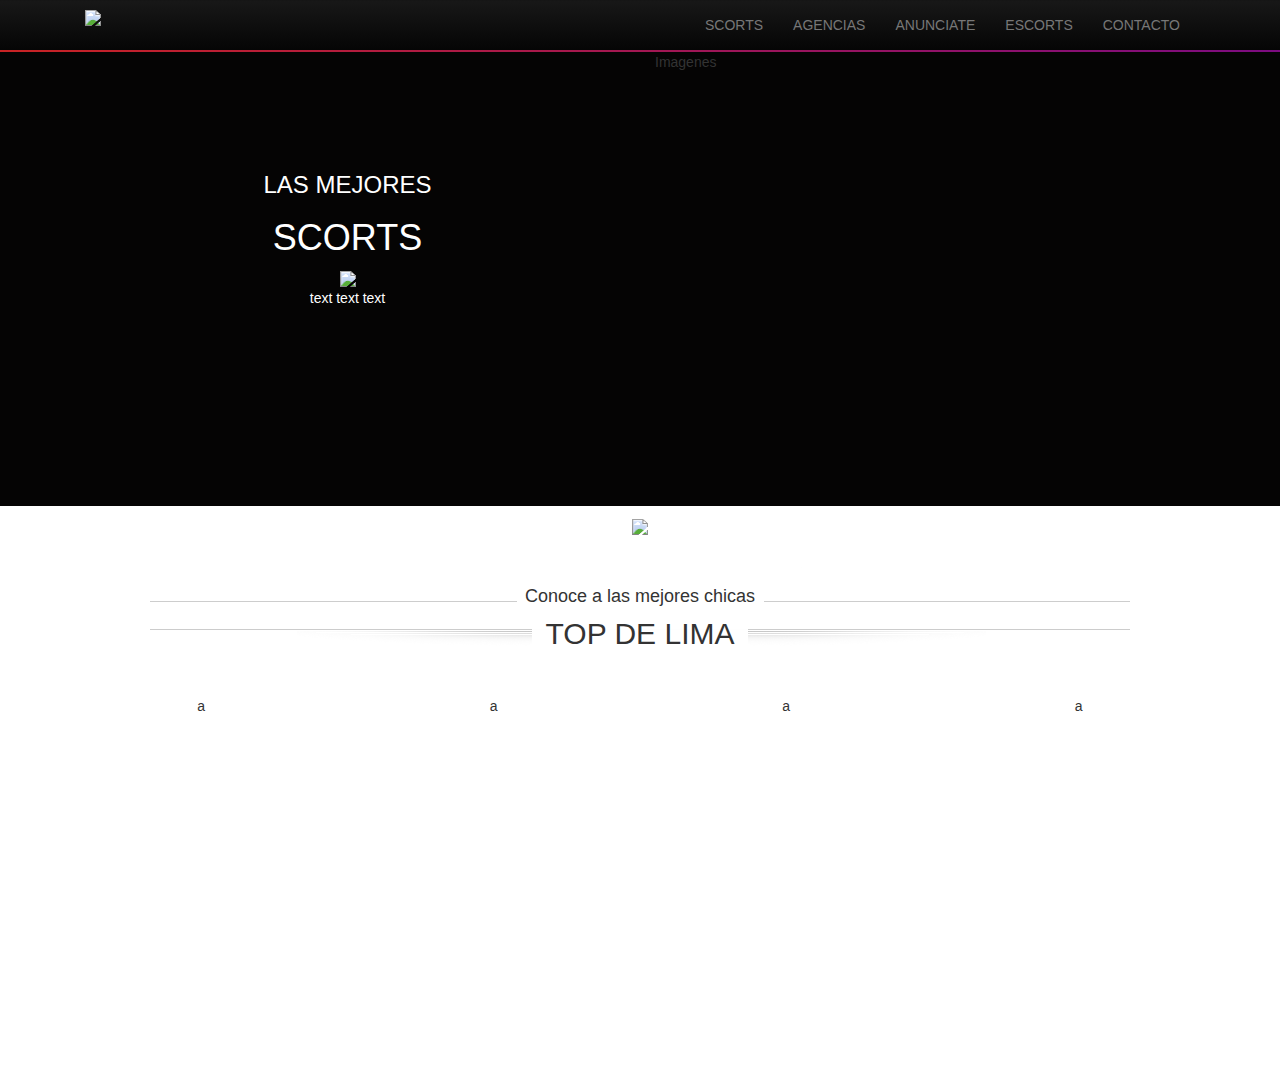
==== index.html @ 180283da "+ avances" ====
<!DOCTYPE html>
<html>
<head>
	<title>LatinTops</title>
	<meta charset="utf-8" />
	<meta name="viewport" content="width=device-width, initial-scale=1">
	<link rel="stylesheet" href="https://maxcdn.bootstrapcdn.com/bootstrap/3.3.6/css/bootstrap.min.css">
	<link rel="stylesheet" href="https://maxcdn.bootstrapcdn.com/bootstrap/3.3.6/css/bootstrap-theme.min.css">
	<link rel="stylesheet" type="text/css" href="css/style.css">
	<script src="https://ajax.googleapis.com/ajax/libs/jquery/1.11.1/jquery.min.js"></script>
	<!-- Latest compiled and minified JavaScript -->
	<script src="https://maxcdn.bootstrapcdn.com/bootstrap/3.3.6/js/bootstrap.min.js"></script>
</head>
<body>
	<div class="container-fluid">
		<div class="row">
			<div class="col-md-12 sm">
				<nav class="navbar-default">
					<div class="container">
						<div class="navbar-header">
							<button type="button" class="navbar-toggle" data-toggle="collapse" data-target="#menu">
								<span class="icon-bar"></span>
								<span class="icon-bar"></span>
								<span class="icon-bar"></span>
							</button>
							<a class="navbar-brand" href="#"><img src="img/logo.png" / style="width:180px"></a>
						</div>						   	
						<div class="collapse navbar-collapse" id="menu">
							<ul class="nav navbar-nav menu_top">
								<li><a href="#">SCORTS</a></li>
								<li><a href="#">AGENCIAS</a></li>
								<li><a href="#">ANUNCIATE</a></li>
								<li><a href="#">ESCORTS</a></li>
								<li><a href="#">CONTACTO</a></li>
							</ul>
						</div>
					</div>
				</nav>
			</div>
			<div class="col-md-12 div-gradient"></div>
			<div class="col-md-12 slider">
				<div class="container">
					<div class="row">
						<div class="col-xs-12 col-md-6">
							<div class="txt_slider centrar">
								<h3>LAS MEJORES</h3>
								<h1>SCORTS</h1>
								<img src="img/separador_texto.png">
								<p>text text text</p>
							</div>							
						</div>
						<div class="col-xs-12 col-md-6">Imagenes</div>
					</div>
				</div>
			</div>	
			<div class="col-md-12 btn_slider">
				<span class="centrar btn_flecha"><a href="#"><img src="img/flecha_abajo_slider.png"></a></span>
			</div>	
		</div>
	</div>
	<div class="container">
		<div class="txt_top centrar">
			<h4>Conoce a las mejores chicas</h4>
			<h2>TOP DE LIMA</h2>
		</div>
		<div class="row blq_modelos centrar">
			<div class="col-sm-12 col-md-3 model">a</div>
			<div class="col-sm-12 col-md-3 model">a</div>
			<div class="col-sm-12 col-md-3 model">a</div>
			<div class="col-sm-12 col-md-3 model">a</div>		
		</div>		
	</div>
</body>
</html>
---- css/style.css ----
body {
	background-color: #fff;
}

.sm {
	padding-right: 0px;
	padding-left: 0px;
}

.navbar-default {
    background-image: -webkit-linear-gradient(top,#181818 0,#050505 100%);
    background-image: -o-linear-gradient(top,#181818 0,#050505 100%);
    background-image: -webkit-gradient(linear,left top,left bottom,from(#181818),to(#050505));
    background-image: linear-gradient(to bottom,#181818 0,#050505 100%);
    filter: progid:DXImageTransform.Microsoft.gradient(startColorstr='#181818', endColorstr='#050505', GradientType=0);
    filter: progid:DXImageTransform.Microsoft.gradient(enabled=false);
    background-repeat: repeat-x;
    border-radius: 0px;
    -webkit-box-shadow: inset 0 1px 0 rgba(255,255,255,.15), 0 1px 5px rgba(0,0,0,.075);
    box-shadow: inset 0 1px 0 rgba(12, 12, 12, 0.15), 0 1px 5px rgba(0,0,0,.075);
}

.navbar-brand {
    padding: 10px 15px;
}

.slider {
	background-image: url("../img/fondo_slider.png");
	background-repeat: no-repeat;
	background-position: center;
	height: 454px;
	background-color: #050404;
}
.div-gradient {
	display: block;
	height: 2px;
	width: 100%;
	background: #c92324; /* Old browsers */
	background: -moz-linear-gradient(left,  #c92324 0%, #7d0c81 100%); /* FF3.6-15 */
	background: -webkit-linear-gradient(left,  #c92324 0%,#7d0c81 100%); /* Chrome10-25,Safari5.1-6 */
	background: linear-gradient(to right,  #c92324 0%,#7d0c81 100%); /* W3C, IE10+, FF16+, Chrome26+, Opera12+, Safari7+ */
	filter: progid:DXImageTransform.Microsoft.gradient( startColorstr='#c92324', endColorstr='#7d0c81',GradientType=1 ); /* IE6-9 */
}

.btn_slider {
	background-image: url("../img/boton_slider.png");
	background-repeat:no-repeat;
	background-position: center;
	height: 51px;
	background-color: #fff;
}

.txt_slider {
	padding-top: 100px;
	color: #fff;
}

.txt_top {
	height: 79px;
	background-image: url("../img/lineas_top.png");
	background-repeat: no-repeat;
	background-position: center;
	background-color: #fff;
}

.txt_top > h4 {
	padding-top: 20px;
}
.txt_top > h2 {
	margin-top: 10px;
}

.centrar{
	display: block;
	text-align: center;
}

.btn_flecha {
	padding-top: 10px;
}

.blq_modelos {
	margin-top: 50px; 
}

.model {
	display: block;
	height: 380px;
}

/* Laptop o Pc de baja resolución*/
@media all and (min-width: 1024px){
	.navbar-nav{
	float: right;
	}
}
/* Tablets */
@media (min-width: 768px) and (max-width: 1023px){
	.nav>li>a {
	    padding: 15px 5px;
	}
}
/* Celulares */
@media (max-width: 767px){
	.navbar-nav{
	float: none;
	text-align: center;
	}
	.txt_slider {
		display: none;
	}
}
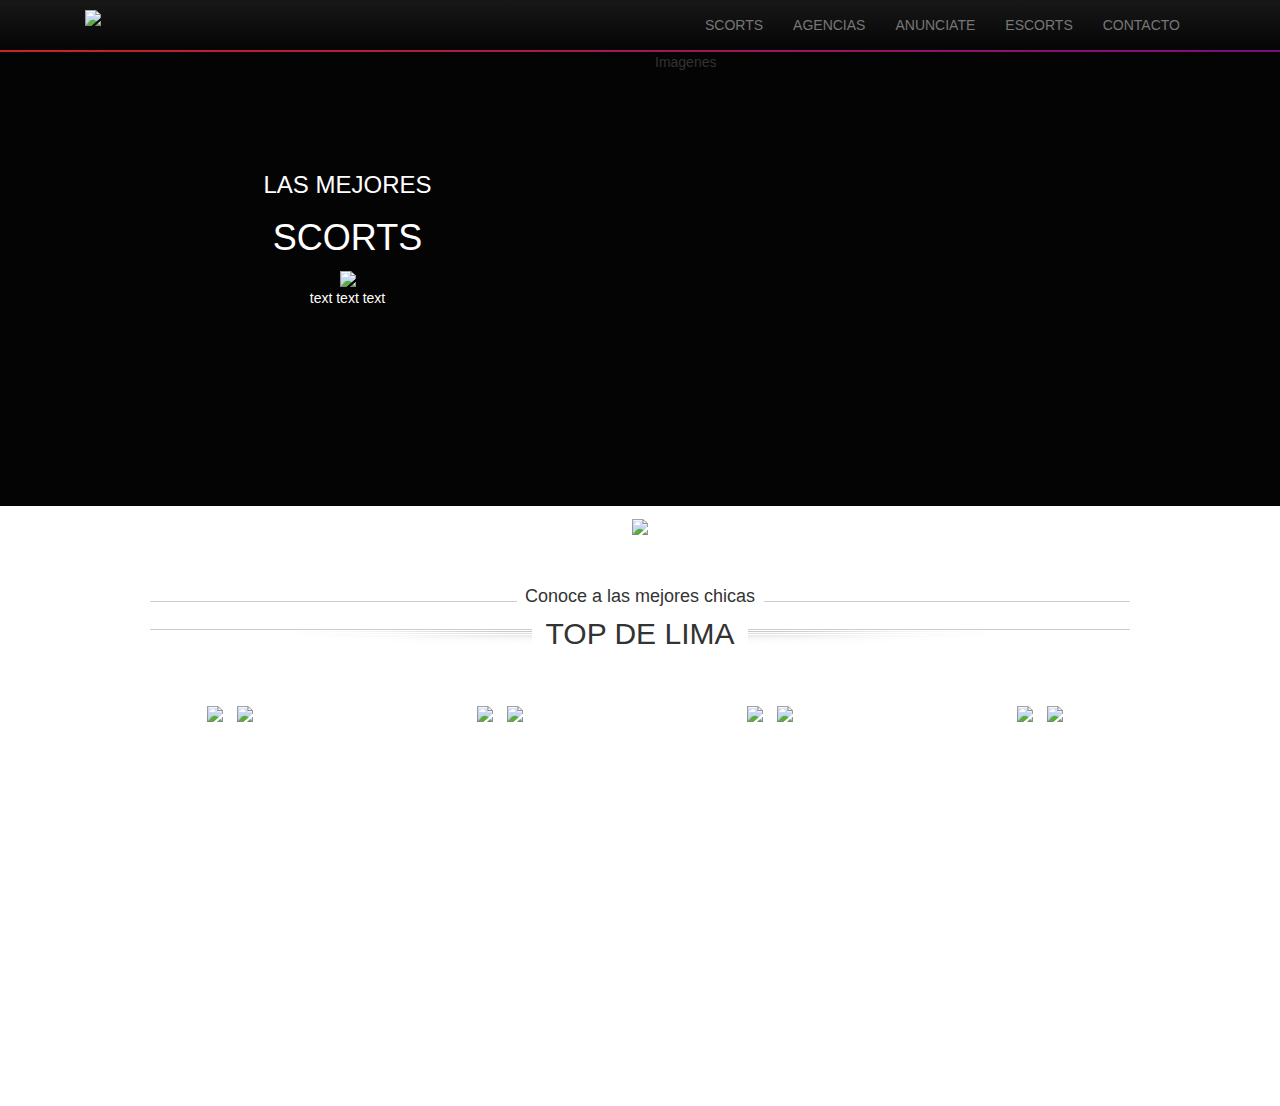
==== commit c8820a0e: "imagenes de las chicas" ====
--- a/index.html
+++ b/index.html
@@ -64,10 +64,22 @@
 			<h2>TOP DE LIMA</h2>
 		</div>
 		<div class="row blq_modelos centrar">
-			<div class="col-sm-12 col-md-3 model">a</div>
-			<div class="col-sm-12 col-md-3 model">a</div>
-			<div class="col-sm-12 col-md-3 model">a</div>
-			<div class="col-sm-12 col-md-3 model">a</div>		
+			<div class="col-xs-12 col-sm-6 col-md-3 model">
+				<a href="#"><img src="img/modelos/mod1_1.png">
+				<img src="img/modelos/botones/btn_mod.png"></a>
+			</div>
+			<div class="col-xs-12 col-sm-6 col-md-3 model">
+				<a href="#"><img src="img/modelos/mod2_1.png">
+				<img src="img/modelos/botones/btn_mod.png"></a>
+			</div>
+			<div class="col-xs-12 col-sm-6 col-md-3 model">
+				<a href="#"><img src="img/modelos/mod3_1.png">
+				<img src="img/modelos/botones/btn_mod.png"></a>
+			</div>
+			<div class="col-xs-12 col-sm-6 col-md-3 model">
+				<a href="#"><img src="img/modelos/mod4_1.png">
+				<img src="img/modelos/botones/btn_mod.png"></a>
+			</div>		
 		</div>		
 	</div>
 </body>
--- a/css/style.css
+++ b/css/style.css
@@ -80,24 +80,42 @@
 }
 
 .blq_modelos {
-	margin-top: 50px; 
+	margin-top: 50px;
 }
 
 .model {
 	display: block;
-	height: 380px;
+	height: 410px;
 }
 
+.model img:nth-child(2) {
+	margin: 10px;
+}
+
+@media all and (min-width: 1366px){
+	.blq_modelos {
+	margin-right: 70px!important;
+    margin-left: 70px!important; 
+	}
+}
 /* Laptop o Pc de baja resolución*/
 @media all and (min-width: 1024px){
 	.navbar-nav{
 	float: right;
+	}
+	.blq_modelos {
+	margin-right: 30px;
+    margin-left: 30px; 
 	}
 }
 /* Tablets */
 @media (min-width: 768px) and (max-width: 1023px){
 	.nav>li>a {
 	    padding: 15px 5px;
+	}
+	.blq_modelos {
+	margin-right: 120px;
+    margin-left: 120px; 
 	}
 }
 /* Celulares */
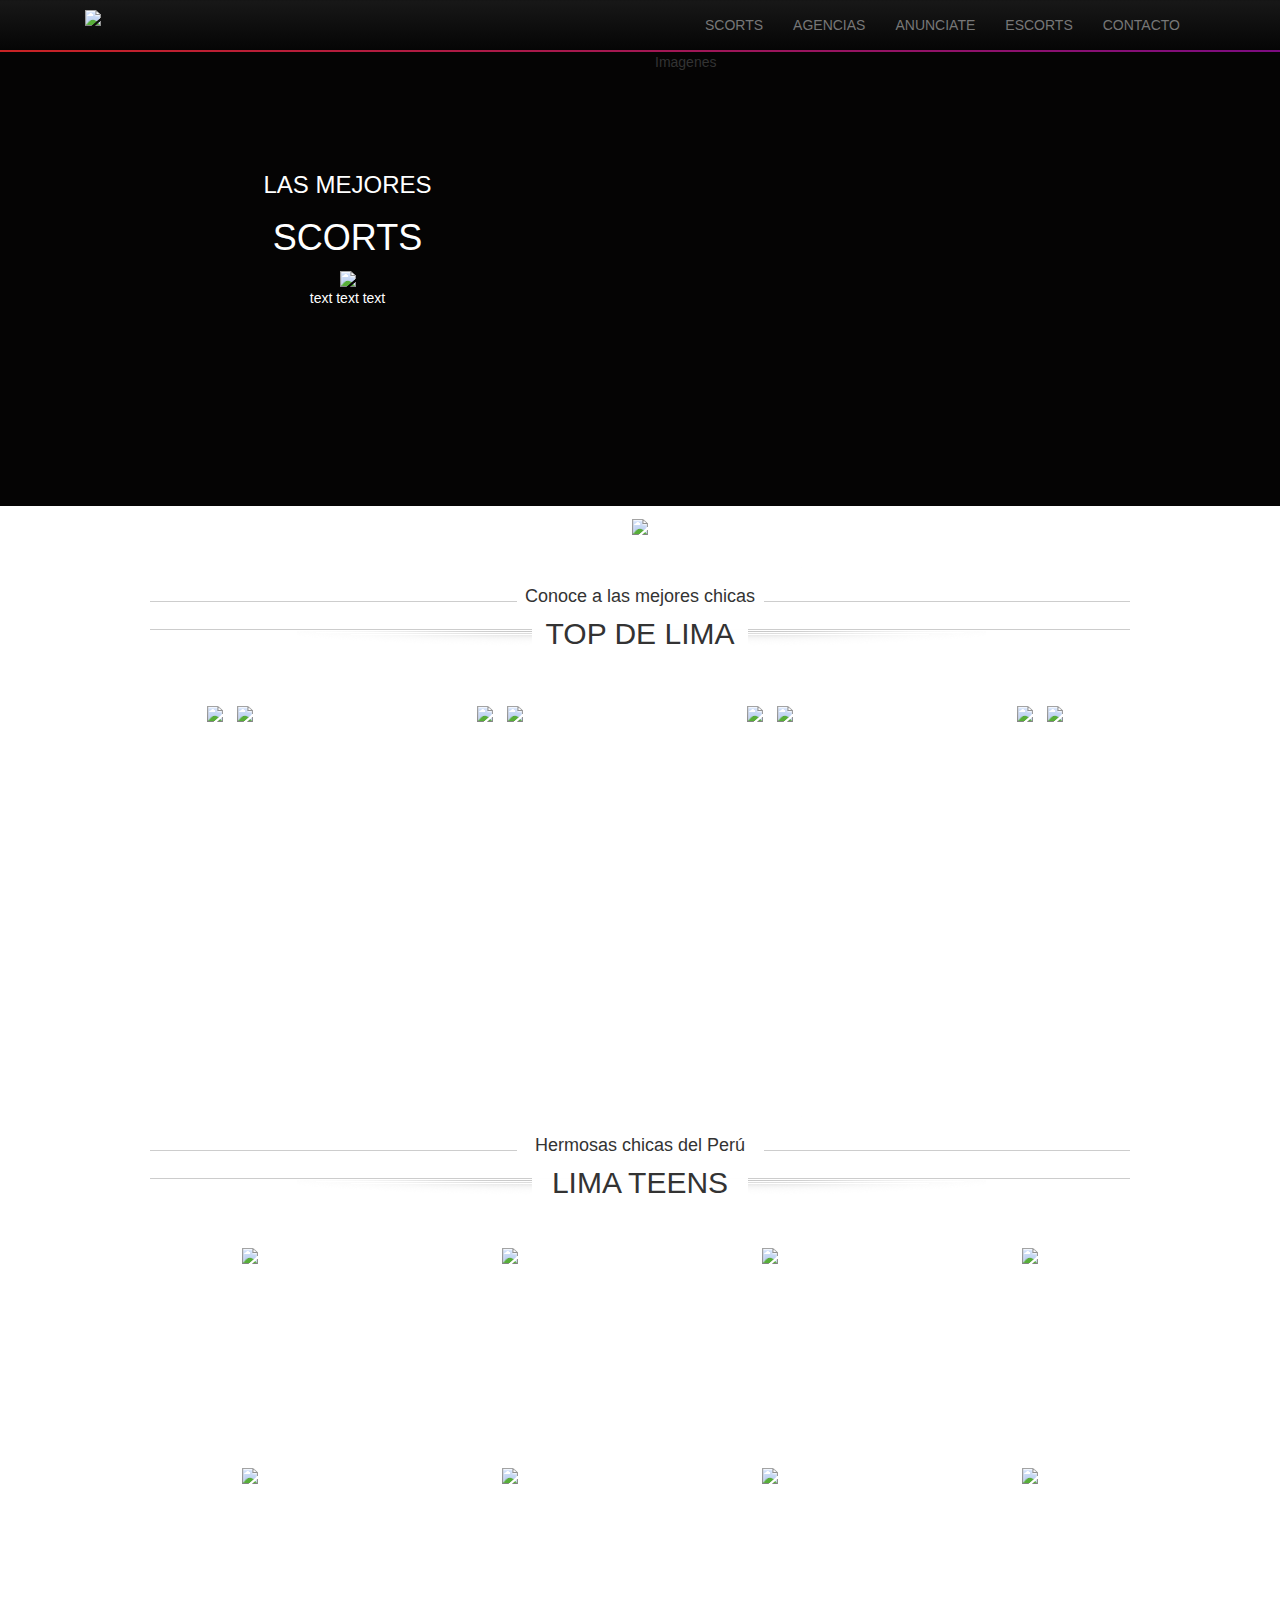
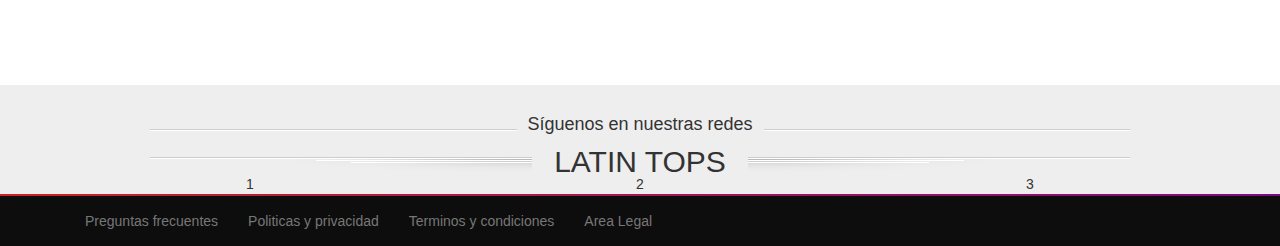
==== commit d443715f: "redes y footer" ====
--- a/index.html
+++ b/index.html
@@ -66,21 +66,81 @@
 		<div class="row blq_modelos centrar">
 			<div class="col-xs-12 col-sm-6 col-md-3 model">
 				<a href="#"><img src="img/modelos/mod1_1.png">
-				<img src="img/modelos/botones/btn_mod.png"></a>
+					<img src="img/modelos/botones/btn_mod.png">
+				</a>
 			</div>
 			<div class="col-xs-12 col-sm-6 col-md-3 model">
 				<a href="#"><img src="img/modelos/mod2_1.png">
-				<img src="img/modelos/botones/btn_mod.png"></a>
+					<img src="img/modelos/botones/btn_mod.png">
+				</a>
 			</div>
 			<div class="col-xs-12 col-sm-6 col-md-3 model">
 				<a href="#"><img src="img/modelos/mod3_1.png">
-				<img src="img/modelos/botones/btn_mod.png"></a>
+					<img src="img/modelos/botones/btn_mod.png">
+				</a>
 			</div>
 			<div class="col-xs-12 col-sm-6 col-md-3 model">
 				<a href="#"><img src="img/modelos/mod4_1.png">
-				<img src="img/modelos/botones/btn_mod.png"></a>
+					<img src="img/modelos/botones/btn_mod.png">
+				</a>
 			</div>		
-		</div>		
+		</div>
+		<div class="txt_top centrar">
+			<h4>Hermosas chicas del Perú</h4>
+			<h2>LIMA TEENS</h2>
+		</div>	
+		<div class="row blq_modelos_2 centrar">
+			<div class="col-xs-12 col-sm-6 col-md-3 model_teen">
+				<a href="#"><img src="img/lima_teens/teen_1.png"></a>
+			</div>
+			<div class="col-xs-12 col-sm-6 col-md-3 model_teen">
+				<a href="#"><img src="img/lima_teens/teen_2.png"></a>
+			</div>
+			<div class="col-xs-12 col-sm-6 col-md-3 model_teen">
+				<a href="#"><img src="img/lima_teens/teen_3.png"></a>
+			</div>
+			<div class="col-xs-12 col-sm-6 col-md-3 model_teen">
+				<a href="#"><img src="img/lima_teens/teen_4.png"></a>
+			</div>
+			<div class="col-xs-12 col-sm-6 col-md-3 model_teen">
+				<a href="#"><img src="img/lima_teens/teen_5.png"></a>
+			</div>
+			<div class="col-xs-12 col-sm-6 col-md-3 model_teen">
+				<a href="#"><img src="img/lima_teens/teen_6.png"></a>
+			</div>
+			<div class="col-xs-12 col-sm-6 col-md-3 model_teen">
+				<a href="#"><img src="img/lima_teens/teen_7.png"></a>
+			</div>
+			<div class="col-xs-12 col-sm-6 col-md-3 model_teen">
+				<a href="#"><img src="img/lima_teens/teen_8.png"></a>
+			</div>		
+		</div>	
+	</div>
+	<div class="container-fluid redes">
+		<div class="container">
+			<div class="txt_top centrar redes">
+				<h4>Síguenos en nuestras redes</h4>
+				<h2>LATIN TOPS</h2>
+			</div>
+			<div class="row">
+				<div class="col-xs-off-set col-sm-4 col-md-4 centrar">1</div>
+				<div class="col-xs-off-set col-sm-4 col-md-4 centrar">2</div>
+				<div class="col-xs-off-set col-sm-4 col-md-4 centrar">3</div>
+			</div>
+		</div>
+	</div>
+	<div class="container-fluid footer">
+		<div class="col-md-12 div-gradient"></div>
+		<div class="container">
+			<nav class="navbar-default">
+				<ul class="nav navbar-nav">
+					<li><a href="#">Preguntas frecuentes</a></li>
+					<li><a href="#">Politicas y privacidad</a></li>
+					<li><a href="#">Terminos y condiciones</a></li>
+					<li><a href="#">Area Legal</a></li>
+				</ul>
+			</nav>
+		</div>
 	</div>
 </body>
 </html>--- a/css/style.css
+++ b/css/style.css
@@ -5,6 +5,11 @@
 .sm {
 	padding-right: 0px;
 	padding-left: 0px;
+}
+
+.footer {
+	padding-right: 0px;
+    padding-left: 0px;
 }
 
 .navbar-default {
@@ -83,13 +88,31 @@
 	margin-top: 50px;
 }
 
+.blq_modelos_2 {
+	margin-top: 50px;
+}
+
+
 .model {
 	display: block;
 	height: 410px;
 }
 
+.model_teen {
+	display: block;
+	height: 220px;
+}
+
 .model img:nth-child(2) {
 	margin: 10px;
+}
+
+.redes {
+	background-color: #eeeeee;
+}
+
+.footer {
+	background-color: #0d0d0d;
 }
 
 @media all and (min-width: 1366px){
@@ -97,15 +120,27 @@
 	margin-right: 70px!important;
     margin-left: 70px!important; 
 	}
+
+	.blq_modelos_2 {
+	margin-right: 120px!important;
+    margin-left: 120px!important; 
+	}
 }
 /* Laptop o Pc de baja resolución*/
 @media all and (min-width: 1024px){
 	.navbar-nav{
 	float: right;
 	}
+	.navbar-default > .navbar-nav {
+		float: left;
+	}
 	.blq_modelos {
 	margin-right: 30px;
     margin-left: 30px; 
+	}
+	.blq_modelos_2 {
+	margin-right: 50px;
+    margin-left: 50px; 
 	}
 }
 /* Tablets */
@@ -116,6 +151,10 @@
 	.blq_modelos {
 	margin-right: 120px;
     margin-left: 120px; 
+	}
+	.blq_modelos_2 {
+	margin-right: 130px;
+    margin-left: 130px; 
 	}
 }
 /* Celulares */
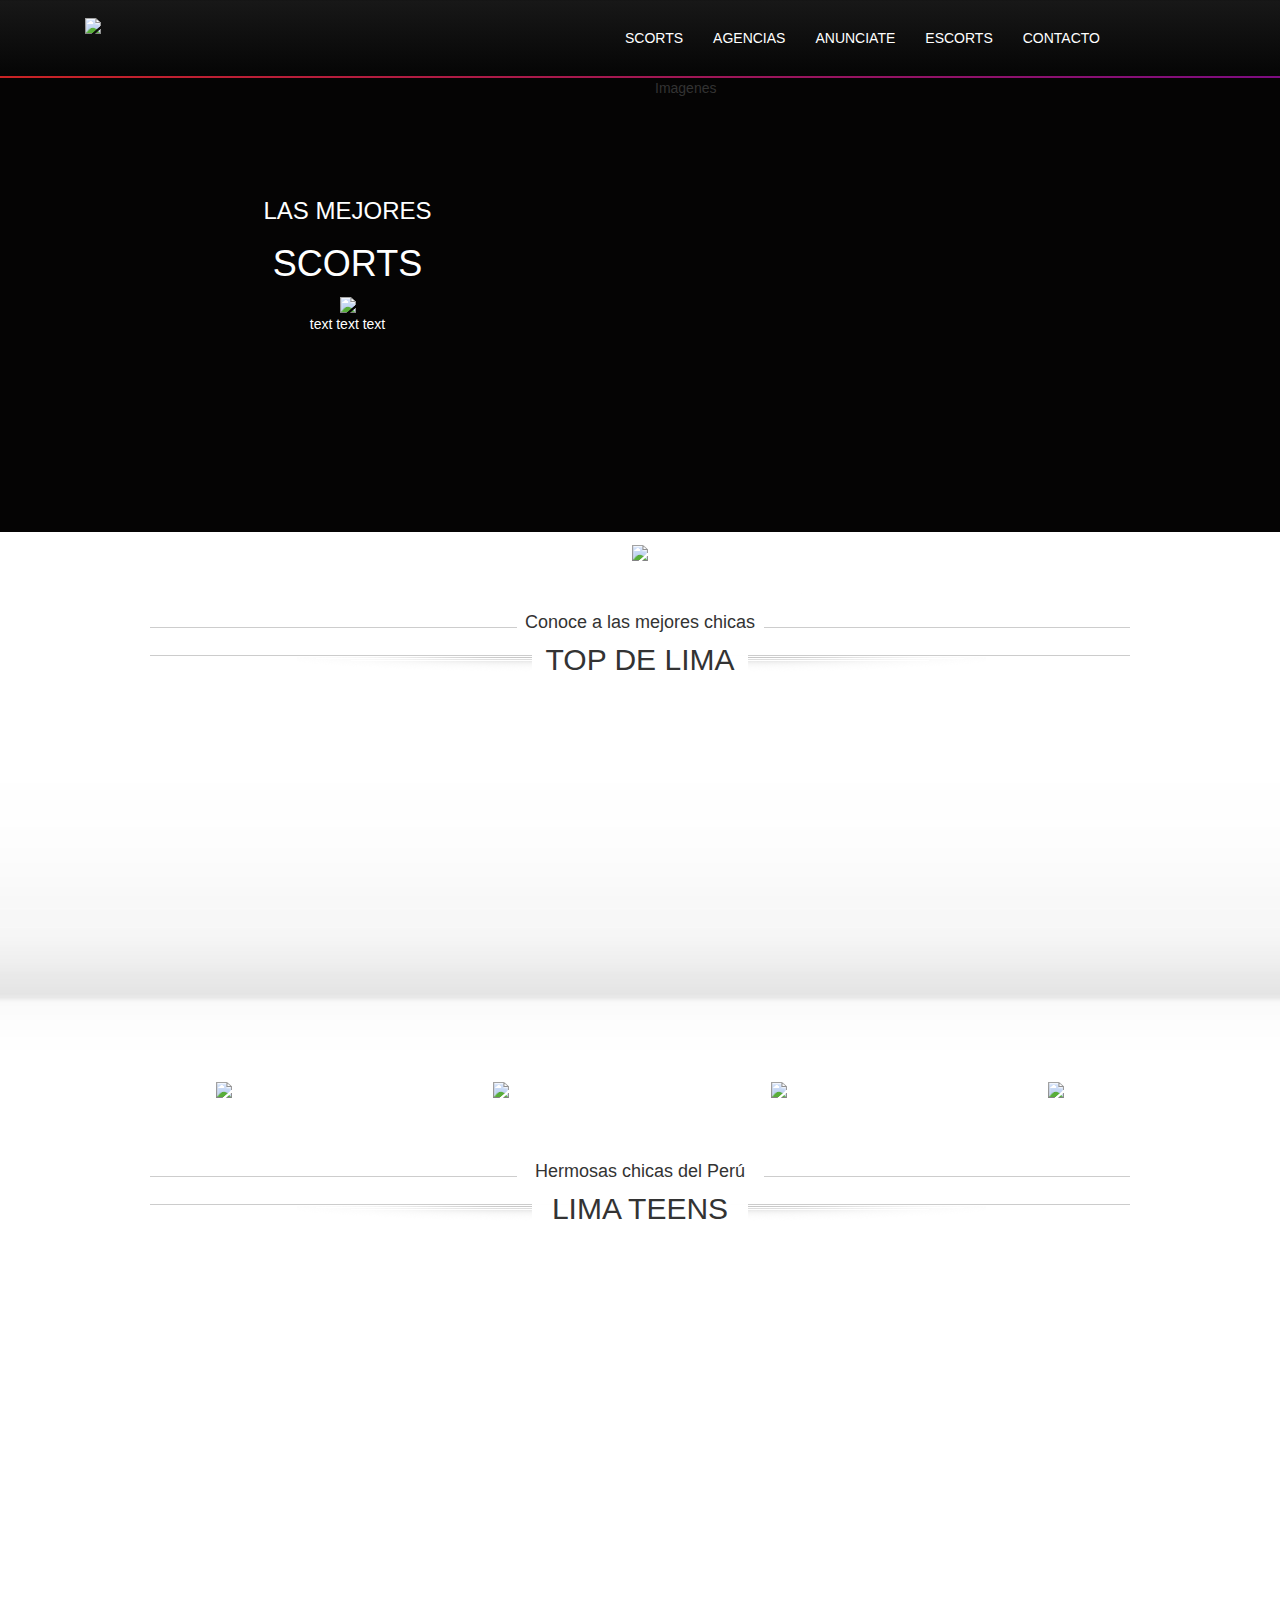
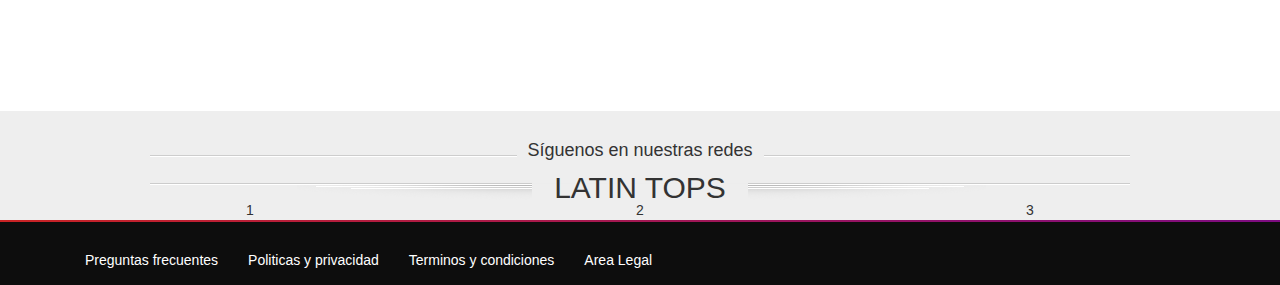
==== commit 2f6879bd: "add interna" ====
--- a/index.html
+++ b/index.html
@@ -23,15 +23,17 @@
 								<span class="icon-bar"></span>
 								<span class="icon-bar"></span>
 							</button>
-							<a class="navbar-brand" href="#"><img src="img/logo.png" / style="width:180px"></a>
+							<a class="navbar-brand" href="#"><img src="img/logo.png"></a>
 						</div>						   	
 						<div class="collapse navbar-collapse" id="menu">
 							<ul class="nav navbar-nav menu_top">
 								<li><a href="#">SCORTS</a></li>
-								<li><a href="#">AGENCIAS</a></li>
+								<li><a href="#">AGENCIAS</a></li>	
 								<li><a href="#">ANUNCIATE</a></li>
 								<li><a href="#">ESCORTS</a></li>
 								<li><a href="#">CONTACTO</a></li>
+								<li><a href="#"><div class="fb"></div></a></li>
+								<li><a href="#"><div class="tw"></div></a></li>
 							</ul>
 						</div>
 					</div>
@@ -58,63 +60,109 @@
 			</div>	
 		</div>
 	</div>
-	<div class="container">
-		<div class="txt_top centrar">
-			<h4>Conoce a las mejores chicas</h4>
-			<h2>TOP DE LIMA</h2>
+	<div class="container-fluid bg">
+		<div class="container sm">
+			<div class="txt_top centrar">
+				<h4>Conoce a las mejores chicas</h4>
+				<h2>TOP DE LIMA</h2>
+			</div>
+			<div class="row blq_modelos centrar">
+				<div class="col-xs-12 col-sm-6 col-md-3 model">
+					<a href="#">
+						<div class="mod1">
+							<div class="mod_detalles_1"></div>
+						</div>		
+						<img src="img/modelos/botones/btn_mod.png">
+					</a>
+				</div>
+				<div class="col-xs-12 col-sm-6 col-md-3 model">
+					<a href="#">
+						<div class="mod2">
+							<div class="mod_detalles_2"></div>
+						</div>
+						<img src="img/modelos/botones/btn_mod.png">
+					</a>
+				</div>
+				<div class="col-xs-12 col-sm-6 col-md-3 model">
+					<a href="#">
+						<div class="mod3">
+							<div class="mod_detalles_3"></div>
+						</div>
+						<img src="img/modelos/botones/btn_mod.png">
+					</a>
+				</div>
+				<div class="col-xs-12 col-sm-6 col-md-3 model">
+					<a href="#">
+						<div class="mod4">
+							<div class="mod_detalles_4"></div>
+						</div>
+						<img src="img/modelos/botones/btn_mod.png">
+					</a>
+				</div>		
+			</div>
+			<div class="txt_top centrar">
+				<h4>Hermosas chicas del Perú</h4>
+				<h2>LIMA TEENS</h2>
+			</div>	
+			<div class="row blq_modelos_2 centrar">
+				<div class="col-xs-12 col-sm-6 col-md-3 model_teen">
+					<a href="#">
+						<div class="teen1">
+							<div class="teen_detalle_1"></div>
+						</div>
+					</a>
+				</div>
+				<div class="col-xs-12 col-sm-6 col-md-3 model_teen">
+					<a href="#">
+						<div class="teen2">
+							<div class="teen_detalle_2"></div>
+						</div>
+					</a>
+				</div>
+				<div class="col-xs-12 col-sm-6 col-md-3 model_teen">
+					<a href="#">
+						<div class="teen3">
+							<div class="teen_detalle_3"></div>
+						</div>
+					</a>
+				</div>
+				<div class="col-xs-12 col-sm-6 col-md-3 model_teen">
+					<a href="#">
+						<div class="teen4">
+							<div class="teen_detalle_4"></div>
+						</div>
+					</a>
+				</div>
+				<div class="col-xs-12 col-sm-6 col-md-3 model_teen">
+					<a href="#">
+						<div class="teen5">
+							<div class="teen_detalle_5"></div>
+						</div>
+					</a>
+				</div>
+				<div class="col-xs-12 col-sm-6 col-md-3 model_teen">
+					<a href="#">
+						<div class="teen6">
+							<div class="teen_detalle_6"></div>
+						</div>
+					</a>
+				</div>
+				<div class="col-xs-12 col-sm-6 col-md-3 model_teen">
+					<a href="#">
+						<div class="teen7">
+							<div class="teen_detalle_7"></div>
+						</div>
+					</a>
+				</div>
+				<div class="col-xs-12 col-sm-6 col-md-3 model_teen">
+					<a href="#">
+						<div class="teen8">
+							<div class="teen_detalle_8"></div>
+						</div>
+					</a>
+				</div>		
+			</div>	
 		</div>
-		<div class="row blq_modelos centrar">
-			<div class="col-xs-12 col-sm-6 col-md-3 model">
-				<a href="#"><img src="img/modelos/mod1_1.png">
-					<img src="img/modelos/botones/btn_mod.png">
-				</a>
-			</div>
-			<div class="col-xs-12 col-sm-6 col-md-3 model">
-				<a href="#"><img src="img/modelos/mod2_1.png">
-					<img src="img/modelos/botones/btn_mod.png">
-				</a>
-			</div>
-			<div class="col-xs-12 col-sm-6 col-md-3 model">
-				<a href="#"><img src="img/modelos/mod3_1.png">
-					<img src="img/modelos/botones/btn_mod.png">
-				</a>
-			</div>
-			<div class="col-xs-12 col-sm-6 col-md-3 model">
-				<a href="#"><img src="img/modelos/mod4_1.png">
-					<img src="img/modelos/botones/btn_mod.png">
-				</a>
-			</div>		
-		</div>
-		<div class="txt_top centrar">
-			<h4>Hermosas chicas del Perú</h4>
-			<h2>LIMA TEENS</h2>
-		</div>	
-		<div class="row blq_modelos_2 centrar">
-			<div class="col-xs-12 col-sm-6 col-md-3 model_teen">
-				<a href="#"><img src="img/lima_teens/teen_1.png"></a>
-			</div>
-			<div class="col-xs-12 col-sm-6 col-md-3 model_teen">
-				<a href="#"><img src="img/lima_teens/teen_2.png"></a>
-			</div>
-			<div class="col-xs-12 col-sm-6 col-md-3 model_teen">
-				<a href="#"><img src="img/lima_teens/teen_3.png"></a>
-			</div>
-			<div class="col-xs-12 col-sm-6 col-md-3 model_teen">
-				<a href="#"><img src="img/lima_teens/teen_4.png"></a>
-			</div>
-			<div class="col-xs-12 col-sm-6 col-md-3 model_teen">
-				<a href="#"><img src="img/lima_teens/teen_5.png"></a>
-			</div>
-			<div class="col-xs-12 col-sm-6 col-md-3 model_teen">
-				<a href="#"><img src="img/lima_teens/teen_6.png"></a>
-			</div>
-			<div class="col-xs-12 col-sm-6 col-md-3 model_teen">
-				<a href="#"><img src="img/lima_teens/teen_7.png"></a>
-			</div>
-			<div class="col-xs-12 col-sm-6 col-md-3 model_teen">
-				<a href="#"><img src="img/lima_teens/teen_8.png"></a>
-			</div>		
-		</div>	
 	</div>
 	<div class="container-fluid redes">
 		<div class="container">
@@ -123,9 +171,9 @@
 				<h2>LATIN TOPS</h2>
 			</div>
 			<div class="row">
-				<div class="col-xs-off-set col-sm-4 col-md-4 centrar">1</div>
-				<div class="col-xs-off-set col-sm-4 col-md-4 centrar">2</div>
-				<div class="col-xs-off-set col-sm-4 col-md-4 centrar">3</div>
+				<div class="hidden-xs col-sm-4 col-md-4 centrar">1</div>
+				<div class="hidden-xs col-sm-4 col-md-4 centrar">2</div>
+				<div class="hidden-xs col-sm-4 col-md-4 centrar">3</div>
 			</div>
 		</div>
 	</div>
--- a/css/style.css
+++ b/css/style.css
@@ -9,24 +9,50 @@
 
 .footer {
 	padding-right: 0px;
-    padding-left: 0px;
+	padding-left: 0px;
 }
 
 .navbar-default {
-    background-image: -webkit-linear-gradient(top,#181818 0,#050505 100%);
-    background-image: -o-linear-gradient(top,#181818 0,#050505 100%);
-    background-image: -webkit-gradient(linear,left top,left bottom,from(#181818),to(#050505));
-    background-image: linear-gradient(to bottom,#181818 0,#050505 100%);
-    filter: progid:DXImageTransform.Microsoft.gradient(startColorstr='#181818', endColorstr='#050505', GradientType=0);
-    filter: progid:DXImageTransform.Microsoft.gradient(enabled=false);
-    background-repeat: repeat-x;
-    border-radius: 0px;
-    -webkit-box-shadow: inset 0 1px 0 rgba(255,255,255,.15), 0 1px 5px rgba(0,0,0,.075);
-    box-shadow: inset 0 1px 0 rgba(12, 12, 12, 0.15), 0 1px 5px rgba(0,0,0,.075);
+	background-image: -webkit-linear-gradient(top,#181818 0,#050505 100%);
+	background-image: -o-linear-gradient(top,#181818 0,#050505 100%);
+	background-image: -webkit-gradient(linear,left top,left bottom,from(#181818),to(#050505));
+	background-image: linear-gradient(to bottom,#181818 0,#050505 100%);
+	filter: progid:DXImageTransform.Microsoft.gradient(startColorstr='#181818', endColorstr='#050505', GradientType=0);
+	filter: progid:DXImageTransform.Microsoft.gradient(enabled=false);
+	background-repeat: repeat-x;
+	border-radius: 0px;
+	-webkit-box-shadow: inset 0 1px 0 rgba(255,255,255,.15), 0 1px 5px rgba(0,0,0,.075);
+	box-shadow: inset 0 1px 0 rgba(12, 12, 12, 0.15), 0 1px 5px rgba(0,0,0,.075);
+}
+
+.navbar-default .navbar-nav>li>a {
+	color: #fff;
 }
 
 .navbar-brand {
-    padding: 10px 15px;
+	padding: 18px 15px;
+	height: 76px;
+}
+
+.navbar-toggle {
+	margin-top: 20px;
+}
+
+.navbar-nav>li>a {
+	padding-top: 28px;
+}
+
+.navbar-brand img {
+	width: 230px;
+}
+
+.navbar-default .navbar-nav>li>a:focus, .navbar-default .navbar-nav>li>a:hover {
+	color: #FF66CC; 
+	text-shadow: 0px 0px 5px rgba(0,255,0,1);
+	text-shadow: 
+	0px 0px 10px #80264A, 
+	0px 0px 10px #80264A, 
+	0px 0px 10px #80264A;
 }
 
 .slider {
@@ -36,6 +62,55 @@
 	height: 454px;
 	background-color: #050404;
 }
+
+.top_header {
+	background-image: url("../img/internas/banner/banner_scorts.png");
+	background-repeat: no-repeat;
+	background-position: center;
+	height: 195px;
+	background-color: #020001;
+}
+
+.fb {
+	background-image: url("../img/icono_facebook_over.png");
+	background-repeat: no-repeat;
+	background-position: left;
+	width: 36px;
+	height: 36px;
+}
+
+.fb:hover {
+	background-position: right;
+	width: 36px;
+	height: 36px;
+}
+
+.tw {
+	background-image: url("../img/icono_twitter_over.png");
+	background-repeat: no-repeat;
+	background-position: left;
+	width: 36px;
+	height: 36px;
+}
+
+.tw:hover {
+	background-position: right;
+	width: 36px;
+	height: 36px;
+}
+
+#menu ul li:nth-child(6) a{
+	padding-top: 20px;
+	padding-left: 2px;
+	padding-right: 2px;
+}
+
+#menu ul li:nth-child(7) a{
+	padding-top: 20px;
+	padding-left: 2px;
+	padding-right: 2px;
+}
+
 .div-gradient {
 	display: block;
 	height: 2px;
@@ -103,6 +178,271 @@
 	height: 220px;
 }
 
+.bg {
+	background-image: url("../img/fondo_bg.png");
+	background-repeat: repeat-x; 
+}
+
+.mod1 {
+	background: url(../img/modelos/mod1_1.png) no-repeat;
+	height: 350px;
+	width: 200px;
+	display: block;
+	margin: 0 auto;
+}
+
+.mod_detalles_1 {
+	background: url(../img/modelos/mod1_2.png) no-repeat;
+	height: 350px;
+	width: 200px;
+	transition: opacity .8s; 
+	-moz-transition: opacity .8s; 
+	-webkit-transition: opacity .8s; 
+	opacity:0;	
+}
+.mod_detalles_1:hover{
+	opacity: 1;
+}
+
+.mod2 {
+	background: url(../img/modelos/mod2_1.png) no-repeat;
+	height: 350px;
+	width: 200px;
+	display: block;
+	margin: 0 auto;
+}
+
+.mod_detalles_2 {
+	background: url(../img/modelos/mod2_2.png) no-repeat;
+	height: 350px;
+	width: 200px;
+	transition: opacity .8s; 
+	-moz-transition: opacity .8s; 
+	-webkit-transition: opacity .8s; 
+	opacity:0;	
+}
+.mod_detalles_2:hover{
+	opacity: 1;
+}
+
+.mod3 {
+	background: url(../img/modelos/mod3_1.png) no-repeat;
+	height: 350px;
+	width: 200px;
+	display: block;
+	margin: 0 auto;
+}
+
+.mod_detalles_3 {
+	background: url(../img/modelos/mod3_2.png) no-repeat;
+	height: 350px;
+	width: 200px;
+	transition: opacity .8s; 
+	-moz-transition: opacity .8s; 
+	-webkit-transition: opacity .8s; 
+	opacity:0;	
+}
+.mod_detalles_3:hover{
+	opacity: 1;
+}
+
+.mod4 {
+	background: url(../img/modelos/mod4_1.png) no-repeat;
+	height: 350px;
+	width: 200px;
+	display: block;
+	margin: 0 auto;
+}
+
+.mod_detalles_4 {
+	background: url(../img/modelos/mod4_2.png) no-repeat;
+	height: 350px;
+	width: 200px;
+	transition: opacity .8s; 
+	-moz-transition: opacity .8s; 
+	-webkit-transition: opacity .8s; 
+	opacity:0;	
+}
+.mod_detalles_4:hover{
+	opacity: 1;
+}
+
+.teen1 {
+	background: url(../img/modelos/chica_1.png) no-repeat left;
+	height: 200px;
+	width: 200px;
+	display: block;
+	margin: 0 auto; 
+}
+
+.teen_detalle_1{
+	background: url(../img/modelos/c_1.png) no-repeat left;
+	height: 200px;
+	width: 200px;
+	transition: opacity .8s; 
+	-moz-transition: opacity .8s; 
+	-webkit-transition: opacity .8s; 
+	opacity:0;	
+}
+
+.teen_detalle_1:hover {
+	opacity: 1;
+}
+
+.teen2 {
+	background: url(../img/modelos/chica_2.png) no-repeat left;
+	height: 200px;
+	width: 200px;
+	display: block;
+	margin: 0 auto; 
+}
+
+.teen_detalle_2{
+	background: url(../img/modelos/c_1.png) no-repeat left;
+	height: 200px;
+	width: 200px;
+	transition: opacity .8s; 
+	-moz-transition: opacity .8s; 
+	-webkit-transition: opacity .8s; 
+	opacity:0;	
+}
+
+.teen_detalle_2:hover {
+	opacity: 1;
+}
+
+.teen3 {
+	background: url(../img/modelos/chica_3.png) no-repeat left;
+	height: 200px;
+	width: 200px;
+	display: block;
+	margin: 0 auto; 
+}
+
+.teen_detalle_3{
+	background: url(../img/modelos/c_1.png) no-repeat left;
+	height: 200px;
+	width: 200px;
+	transition: opacity .8s; 
+	-moz-transition: opacity .8s; 
+	-webkit-transition: opacity .8s; 
+	opacity:0;	
+}
+
+.teen_detalle_3:hover {
+	opacity: 1;
+}
+
+.teen4 {
+	background: url(../img/modelos/chica_4.png) no-repeat left;
+	height: 200px;
+	width: 200px;
+	display: block;
+	margin: 0 auto; 
+}
+
+.teen_detalle_4{
+	background: url(../img/modelos/c_1.png) no-repeat left;
+	height: 200px;
+	width: 200px;
+	transition: opacity .8s; 
+	-moz-transition: opacity .8s; 
+	-webkit-transition: opacity .8s; 
+	opacity:0;	
+}
+
+.teen_detalle_4:hover {
+	opacity: 1;
+}
+
+.teen5 {
+	background: url(../img/modelos/chica_5.png) no-repeat left;
+	height: 200px;
+	width: 200px;
+	display: block;
+	margin: 0 auto; 
+}
+
+.teen_detalle_5{
+	background: url(../img/modelos/c_1.png) no-repeat left;
+	height: 200px;
+	width: 200px;
+	transition: opacity .8s; 
+	-moz-transition: opacity .8s; 
+	-webkit-transition: opacity .8s; 
+	opacity:0;	
+}
+
+.teen_detalle_5:hover {
+	opacity: 1;
+}
+
+.teen6 {
+	background: url(../img/modelos/chica_6.png) no-repeat left;
+	height: 200px;
+	width: 200px;
+	display: block;
+	margin: 0 auto; 
+}
+
+.teen_detalle_6{
+	background: url(../img/modelos/c_1.png) no-repeat left;
+	height: 200px;
+	width: 200px;
+	transition: opacity .8s; 
+	-moz-transition: opacity .8s; 
+	-webkit-transition: opacity .8s; 
+	opacity:0;	
+}
+
+.teen_detalle_6:hover {
+	opacity: 1;
+}
+
+.teen7 {
+	background: url(../img/modelos/chica_7.png) no-repeat left;
+	height: 200px;
+	width: 200px;
+	display: block;
+	margin: 0 auto; 
+}
+
+.teen_detalle_7{
+	background: url(../img/modelos/c_1.png) no-repeat left;
+	height: 200px;
+	width: 200px;
+	transition: opacity .8s; 
+	-moz-transition: opacity .8s; 
+	-webkit-transition: opacity .8s; 
+	opacity:0;	
+}
+
+.teen_detalle_7:hover {
+	opacity: 1;
+}
+
+.teen8 {
+	background: url(../img/modelos/chica_8.png) no-repeat left;
+	height: 200px;
+	width: 200px;
+	display: block;
+	margin: 0 auto; 
+}
+
+.teen_detalle_8{
+	background: url(../img/modelos/c_1.png) no-repeat left;
+	height: 200px;
+	width: 200px;
+	transition: opacity .8s; 
+	-moz-transition: opacity .8s; 
+	-webkit-transition: opacity .8s; 
+	opacity:0;	
+}
+
+.teen_detalle_8:hover {
+	opacity: 1;
+}
+
 .model img:nth-child(2) {
 	margin: 10px;
 }
@@ -111,59 +451,183 @@
 	background-color: #eeeeee;
 }
 
+/* breadcrumb */
+
+.breadcrumb {
+	padding: 8px 0px;
+	background-color: #fff;
+	border-bottom: 1px solid #c5c5c5;
+	border-radius: 0px; 
+}
+
+.breadcrumb ul {
+	list-style-type: none;
+    margin: 0;
+    padding: 0;
+    overflow: hidden;
+}
+
+.breadcrumb li {
+	float: left;
+	margin: 0 5px;
+}
+
+.breadcrumb li a {
+	text-decoration: none;
+}
+
+/* modelos */
+
+.modelo img {
+	text-align: center;
+	margin: 0 auto;
+	width: 100%;
+}
+
+.detalle_small img {
+	text-align: center;
+	margin: 0 auto;
+	width: 100%;
+}
+
+.info ul {
+	list-style-type: none;
+	padding-left: 10px;
+}
+
+.info h2 {
+	margin-top: 0px;
+	margin-bottom: 20px;
+}
+
+.datos li {
+	font-size: 20px;
+	margin-bottom: 5px;
+}
+
+ul.contacto {
+	padding-top: 5px;
+}
+
+.contacto li {
+	margin: 10px 0px;
+    font-size: 20px;
+}
+
+.telefono {
+	background-image: url("../img/modelos/escorts/iconos/celular.png");
+	background-repeat: no-repeat;
+	background-position: left;
+	float: left;
+	width: 29px;
+	height: 29px;
+	margin-right: 5px;
+}
+
+.email {
+	background-image: url("../img/modelos/escorts/iconos/email.png");
+	background-repeat: no-repeat;
+	background-position: left;
+	float: left;
+	width: 29px;
+	height: 29px;
+	margin-right: 5px;
+}
+
+.web {
+	background-image: url("../img/modelos/escorts/iconos/web.png");
+	background-repeat: no-repeat;
+	background-position: left;
+	float: left;
+	width: 29px;
+	height: 29px;
+	margin-right: 5px;
+}
+
+.cont_video {
+}
+
+.video {
+    width: 100%;
+}
+
+
 .footer {
 	background-color: #0d0d0d;
 }
 
+
+
 @media all and (min-width: 1366px){
 	.blq_modelos {
-	margin-right: 70px!important;
-    margin-left: 70px!important; 
+		margin-right: 70px!important;
+		margin-left: 70px!important; 
 	}
 
 	.blq_modelos_2 {
-	margin-right: 120px!important;
-    margin-left: 120px!important; 
+		margin-right: 120px!important;
+		margin-left: 120px!important; 
 	}
 }
 /* Laptop o Pc de baja resolución*/
 @media all and (min-width: 1024px){
 	.navbar-nav{
-	float: right;
+		float: right;
 	}
 	.navbar-default > .navbar-nav {
 		float: left;
 	}
 	.blq_modelos {
-	margin-right: 30px;
-    margin-left: 30px; 
+		margin-right: 30px;
+		margin-left: 30px; 
 	}
 	.blq_modelos_2 {
-	margin-right: 50px;
-    margin-left: 50px; 
+		margin-right: 50px;
+		margin-left: 50px; 
 	}
 }
 /* Tablets */
 @media (min-width: 768px) and (max-width: 1023px){
+	.navbar-brand {
+		padding-top: 22px;
+	}
+
+	.navbar-brand img {
+		width: 180px;
+	}
+
 	.nav>li>a {
-	    padding: 15px 5px;
+		padding: 30px 5px 0px 5px;
 	}
 	.blq_modelos {
-	margin-right: 120px;
-    margin-left: 120px; 
+		margin-right: 120px;
+		margin-left: 120px; 
 	}
 	.blq_modelos_2 {
-	margin-right: 130px;
-    margin-left: 130px; 
+		margin-right: 130px;
+		margin-left: 130px; 
 	}
 }
 /* Celulares */
 @media (max-width: 767px){
+
+	.navbar-brand img {
+    width: 200px;
+	}
 	.navbar-nav{
-	float: none;
-	text-align: center;
+		float: none;
+		text-align: center;
 	}
 	.txt_slider {
 		display: none;
 	}
-}
+	.navbar-nav>li>a {
+		padding-top: 10px;
+	}
+	#menu ul li:nth-child(6) a{
+		display: none;
+	}
+	#menu ul li:nth-child(7) a{
+		display: none;
+	}
+}
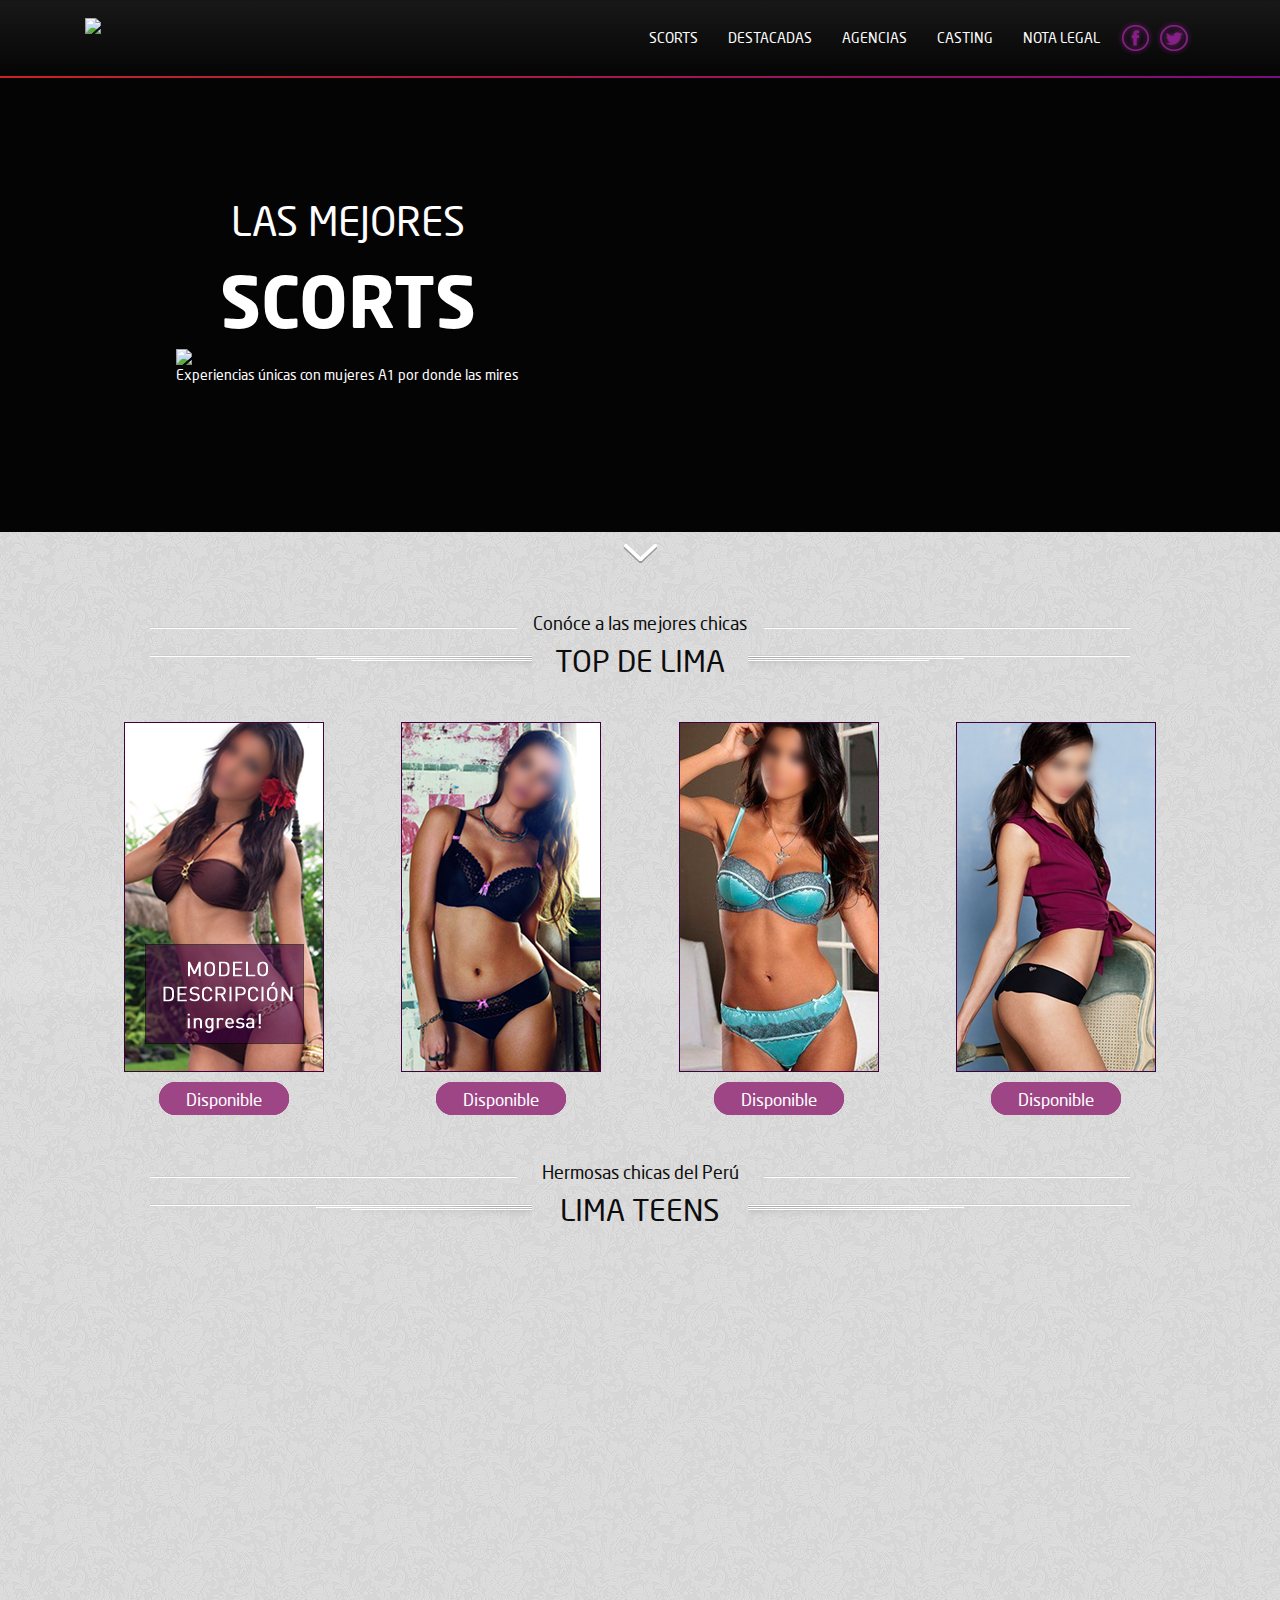
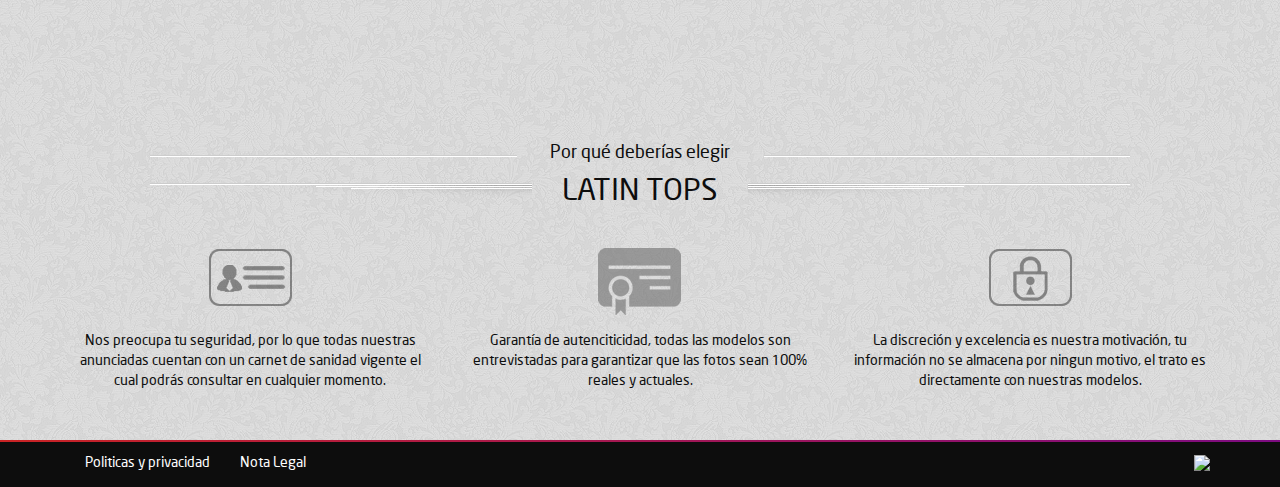
==== commit 5c11e640: "fix email" ====
--- a/index.html
+++ b/index.html
@@ -1,14 +1,18 @@
 <!DOCTYPE html>
 <html>
 <head>
-	<title>LatinTops</title>
-	<meta charset="utf-8" />
+<meta charset="utf-8" />
+	<title>Escorts - Damas de Compañia - A1 - Calidad Total - LatinTops</title>
+	<meta name="description" content="Scorts A1 Las mejores modelos de Lima, carnet de sanidad incluidado, fotos verificadas.">
+	<meta name="keywords" content="scorts, kinesiologas, scorts lima, damas de compañia, modelos vip, scorts vip">	
 	<meta name="viewport" content="width=device-width, initial-scale=1">
 	<link rel="stylesheet" href="https://maxcdn.bootstrapcdn.com/bootstrap/3.3.6/css/bootstrap.min.css">
 	<link rel="stylesheet" href="https://maxcdn.bootstrapcdn.com/bootstrap/3.3.6/css/bootstrap-theme.min.css">
 	<link rel="stylesheet" type="text/css" href="css/style.css">
-	<script src="https://ajax.googleapis.com/ajax/libs/jquery/1.11.1/jquery.min.js"></script>
+	<link rel="icon" type="image/png" href="img/favicon.ico">		
 	<!-- Latest compiled and minified JavaScript -->
+	<script src="https://code.jquery.com/jquery-1.12.4.js"></script>
+	<script language="JavaScript" type="text/javascript" src="js/slider.js"></script>
 	<script src="https://maxcdn.bootstrapcdn.com/bootstrap/3.3.6/js/bootstrap.min.js"></script>
 </head>
 <body>
@@ -27,11 +31,11 @@
 						</div>						   	
 						<div class="collapse navbar-collapse" id="menu">
 							<ul class="nav navbar-nav menu_top">
-								<li><a href="#">SCORTS</a></li>
-								<li><a href="#">AGENCIAS</a></li>	
-								<li><a href="#">ANUNCIATE</a></li>
-								<li><a href="#">ESCORTS</a></li>
-								<li><a href="#">CONTACTO</a></li>
+								<li><a href="scorts.html">SCORTS</a></li>
+								<li><a href="destacadas.html">DESTACADAS</a></li>	
+								<li><a href="agencias.html">AGENCIAS</a></li>
+								<li><a href="casting.html">CASTING</a></li>
+								<li><a href="nota-legal.html">NOTA LEGAL</a></li>
 								<li><a href="#"><div class="fb"></div></a></li>
 								<li><a href="#"><div class="tw"></div></a></li>
 							</ul>
@@ -40,18 +44,25 @@
 				</nav>
 			</div>
 			<div class="col-md-12 div-gradient"></div>
-			<div class="col-md-12 slider">
+			<div class="col-md-12 slide">
 				<div class="container">
 					<div class="row">
-						<div class="col-xs-12 col-md-6">
+						<div class="col-xs-12 col-sm-4 col-md-6">
 							<div class="txt_slider centrar">
 								<h3>LAS MEJORES</h3>
 								<h1>SCORTS</h1>
-								<img src="img/separador_texto.png">
-								<p>text text text</p>
+								<img class="w"src="img/separador_texto.png">
+								<img class="m" src="img/separador_texto_m.png">
+								<p>Experiencias únicas con mujeres A1 por donde las mires</p>
 							</div>							
 						</div>
-						<div class="col-xs-12 col-md-6">Imagenes</div>
+						<div class="col-xs-12 col-sm-8 col-md-6">
+							<div class="slider">
+								<img src="img/slider/1.png">
+								<img src="img/slider/2.png">
+								<img src="img/slider/3.png">
+							</div>
+						</div>
 					</div>
 				</div>
 			</div>	
@@ -63,40 +74,45 @@
 	<div class="container-fluid bg">
 		<div class="container sm">
 			<div class="txt_top centrar">
-				<h4>Conoce a las mejores chicas</h4>
+				<h4>Conóce a las mejores chicas</h4>
 				<h2>TOP DE LIMA</h2>
 			</div>
 			<div class="row blq_modelos centrar">
 				<div class="col-xs-12 col-sm-6 col-md-3 model">
-					<a href="#">
+					<a href="scort_detalle.html">
 						<div class="mod1">
 							<div class="mod_detalles_1"></div>
+							<img src="img/modelos/botones/btn_mod.png">
+						<div class="nombre">Disponible</div>
 						</div>		
-						<img src="img/modelos/botones/btn_mod.png">
-					</a>
-				</div>
-				<div class="col-xs-12 col-sm-6 col-md-3 model">
-					<a href="#">
+						
+					</a>
+				</div>
+				<div class="col-xs-12 col-sm-6 col-md-3 model">
+					<a href="casting.html">
 						<div class="mod2">
-							<div class="mod_detalles_2"></div>
-						</div>
-						<img src="img/modelos/botones/btn_mod.png">
-					</a>
-				</div>
-				<div class="col-xs-12 col-sm-6 col-md-3 model">
-					<a href="#">
+							<div class="mod_detalles_2"></div>							
+							<img src="img/modelos/botones/btn_mod.png">
+							<div class="nombre">Disponible</div>
+						</div>
+					</a>
+				</div>
+				<div class="col-xs-12 col-sm-6 col-md-3 model">
+					<a href="casting.html">
 						<div class="mod3">
-							<div class="mod_detalles_3"></div>
-						</div>
-						<img src="img/modelos/botones/btn_mod.png">
-					</a>
-				</div>
-				<div class="col-xs-12 col-sm-6 col-md-3 model">
-					<a href="#">
+							<div class="mod_detalles_3"></div>							
+							<img src="img/modelos/botones/btn_mod.png">
+							<div class="nombre">Disponible</div>
+						</div>
+					</a>
+				</div>
+				<div class="col-xs-12 col-sm-6 col-md-3 model">
+					<a href="casting.html">
 						<div class="mod4">
 							<div class="mod_detalles_4"></div>
-						</div>
-						<img src="img/modelos/botones/btn_mod.png">
+							<img src="img/modelos/botones/btn_mod.png">
+						<div class="nombre">Disponible</div>
+						</div>						
 					</a>
 				</div>		
 			</div>
@@ -106,56 +122,56 @@
 			</div>	
 			<div class="row blq_modelos_2 centrar">
 				<div class="col-xs-12 col-sm-6 col-md-3 model_teen">
-					<a href="#">
+					<a href="casting.html">
 						<div class="teen1">
 							<div class="teen_detalle_1"></div>
 						</div>
 					</a>
 				</div>
 				<div class="col-xs-12 col-sm-6 col-md-3 model_teen">
-					<a href="#">
+					<a href="casting.html">
 						<div class="teen2">
 							<div class="teen_detalle_2"></div>
 						</div>
 					</a>
 				</div>
 				<div class="col-xs-12 col-sm-6 col-md-3 model_teen">
-					<a href="#">
+					<a href="casting.html">
 						<div class="teen3">
 							<div class="teen_detalle_3"></div>
 						</div>
 					</a>
 				</div>
 				<div class="col-xs-12 col-sm-6 col-md-3 model_teen">
-					<a href="#">
+					<a href="casting.html">
 						<div class="teen4">
 							<div class="teen_detalle_4"></div>
 						</div>
 					</a>
 				</div>
 				<div class="col-xs-12 col-sm-6 col-md-3 model_teen">
-					<a href="#">
+					<a href="casting.html">
 						<div class="teen5">
 							<div class="teen_detalle_5"></div>
 						</div>
 					</a>
 				</div>
 				<div class="col-xs-12 col-sm-6 col-md-3 model_teen">
-					<a href="#">
+					<a href="casting.html">
 						<div class="teen6">
 							<div class="teen_detalle_6"></div>
 						</div>
 					</a>
 				</div>
 				<div class="col-xs-12 col-sm-6 col-md-3 model_teen">
-					<a href="#">
+					<a href="casting.html">
 						<div class="teen7">
 							<div class="teen_detalle_7"></div>
 						</div>
 					</a>
 				</div>
 				<div class="col-xs-12 col-sm-6 col-md-3 model_teen">
-					<a href="#">
+					<a href="casting.html">
 						<div class="teen8">
 							<div class="teen_detalle_8"></div>
 						</div>
@@ -167,28 +183,48 @@
 	<div class="container-fluid redes">
 		<div class="container">
 			<div class="txt_top centrar redes">
-				<h4>Síguenos en nuestras redes</h4>
+				<h4>Por qué deberías elegir</h4>
 				<h2>LATIN TOPS</h2>
 			</div>
 			<div class="row">
-				<div class="hidden-xs col-sm-4 col-md-4 centrar">1</div>
-				<div class="hidden-xs col-sm-4 col-md-4 centrar">2</div>
-				<div class="hidden-xs col-sm-4 col-md-4 centrar">3</div>
+				<div class="col-xs-12 col-sm-4 col-md-4 centrar">
+					<img src="img/carnet.png">
+					<p>Nos preocupa tu seguridad, por lo que todas nuestras anunciadas cuentan con un carnet de sanidad vigente el cual podrás consultar en cualquier momento.</p>
+				</div>
+				<div class="col-xs-12 col-sm-4 col-md-4 centrar">
+					<img src="img/carnet2.png">
+					<p>Garantía de autenciticidad, todas las modelos son entrevistadas para garantizar que las fotos sean 100% reales y actuales.</p>
+				</div>
+				<div class="col-xs-12 col-sm-4 col-md-4 centrar">
+					<img src="img/carnet3.png">
+					<p>La discreción y excelencia es nuestra motivación, tu información no se almacena por ningun motivo, el trato es directamente con nuestras modelos.</p>
+				</div>
 			</div>
 		</div>
 	</div>
 	<div class="container-fluid footer">
 		<div class="col-md-12 div-gradient"></div>
 		<div class="container">
-			<nav class="navbar-default">
+			<nav class="navbar-default bot">
 				<ul class="nav navbar-nav">
-					<li><a href="#">Preguntas frecuentes</a></li>
-					<li><a href="#">Politicas y privacidad</a></li>
-					<li><a href="#">Terminos y condiciones</a></li>
-					<li><a href="#">Area Legal</a></li>
+					<!--li><a href="#">Preguntas frecuentes</a></li-->
+					<li><a href="politicas-privacidad.html">Politicas y privacidad</a></li>
+					<li><a href="nota-legal.html.html">Nota Legal</a></li>					
 				</ul>
+
 			</nav>
+			<div class="logo_footer"><a target="_blank" href="http://smartrix.pe"><img src="img/logo_footer.png"></a></div>
 		</div>
 	</div>
 </body>
+<script>
+  (function(i,s,o,g,r,a,m){i['GoogleAnalyticsObject']=r;i[r]=i[r]||function(){
+  (i[r].q=i[r].q||[]).push(arguments)},i[r].l=1*new Date();a=s.createElement(o),
+  m=s.getElementsByTagName(o)[0];a.async=1;a.src=g;m.parentNode.insertBefore(a,m)
+  })(window,document,'script','https://www.google-analytics.com/analytics.js','ga');
+
+  ga('create', 'UA-46738400-2', 'auto');
+  ga('send', 'pageview');
+
+</script>
 </html>--- a/css/style.css
+++ b/css/style.css
@@ -1,5 +1,73 @@
 body {
-	background-color: #fff;
+	background-color: #222;
+	background-image: url(../img/bg2.jpg);
+	background-repeat: repeat;
+	color: #0d0d0d;
+	font-family: "NeoSans"
+}
+
+a {
+    color: #c81e45;
+}
+
+a:hover {
+    color: #c81e45;
+}
+
+
+@charset "utf-8";
+/* CSS Document */
+/* url("fonts/NeoSans.woff") format("woff"), no se encuentra disponible el formato woff en la tipografia */
+@font-face {
+   font-family: "NeoSans"; /* La fuente no estadisponible para iexlorer */
+   src: url("fonts/NeoSans.eot");
+   src: url("fonts/NeoSans.eot?#iefix") format("embedded-opentype"),
+        url("fonts/NeoSans.ttf") format("truetype"),
+        url("fonts/NeoSans.svg#NeoSans") format("svg");
+   font-weight: normal;
+   font-style: normal;
+
+}
+
+@font-face {
+   font-family: "NeoSans_bold";
+   src: url("fonts/NeoSans-Bold.eot");
+   src: url("fonts/NeoSans-Bold.eot?#iefix") format("embedded-opentype"),
+        url("fonts/NeoSansProBold.ttf") format("truetype"),
+        url("fonts/NeoSans-Bold.svg#NeoSans-bold") format("svg");
+   font-weight: normal;
+   font-style: normal;
+}
+
+@font-face {
+   font-family: "NeoSans_medium";
+   src: url("fonts/NeoSans-Medium.eot");
+   src: url("fonts/NeoSans-Medium.eot?#iefix") format("embedded-opentype"),
+        url("fonts/NeoSans-Medium.ttf") format("truetype"),
+        url("fonts/NeoSans-Medium.svg#NeoSans-medium") format("svg");
+   font-weight: normal;
+   font-style: normal;
+}
+
+@font-face {
+   font-family: "NeoSans_light";
+   src: url("fonts/NeoSans-Light.H");
+   src: url("fonts/NeoSans-Light.eot?#iefix") format("embedded-opentype"),
+        url("fonts/NeoSans-Light.ttf") format("truetype"),
+        url("fonts/NeoSans-Light.svg#NeoSans-Light") format("svg");
+   font-weight: normal;
+   font-style: normal;
+}
+
+#politicas div h3 {
+	color: #c81e45;
+}
+
+
+.title_dest {
+	font-size: 18px;
+	padding-top: 20px;
+	font-family: "NeoSans"
 }
 
 .sm {
@@ -7,9 +75,23 @@
 	padding-left: 0px;
 }
 
+.m40 {
+	padding-right: 5%;
+	padding-left: 5%;
+}
+
+.m60 {
+	padding-right: 10%;
+	padding-left: 10%;
+}
+
 .footer {
 	padding-right: 0px;
 	padding-left: 0px;
+}
+
+.justificar {
+	text-align: justify;
 }
 
 .navbar-default {
@@ -55,8 +137,8 @@
 	0px 0px 10px #80264A;
 }
 
-.slider {
-	background-image: url("../img/fondo_slider.png");
+.slide {
+	background-image: url("../img/fondo_slider.jpg");
 	background-repeat: no-repeat;
 	background-position: center;
 	height: 454px;
@@ -64,7 +146,7 @@
 }
 
 .top_header {
-	background-image: url("../img/internas/banner/banner_scorts.png");
+	background-image: url("../img/internas/banner/banner_scorts.jpg");
 	background-repeat: no-repeat;
 	background-position: center;
 	height: 195px;
@@ -127,7 +209,6 @@
 	background-repeat:no-repeat;
 	background-position: center;
 	height: 51px;
-	background-color: #fff;
 }
 
 .txt_slider {
@@ -140,7 +221,6 @@
 	background-image: url("../img/lineas_top.png");
 	background-repeat: no-repeat;
 	background-position: center;
-	background-color: #fff;
 }
 
 .txt_top > h4 {
@@ -149,6 +229,23 @@
 .txt_top > h2 {
 	margin-top: 10px;
 }
+
+
+.txt_slider p {
+	font-family: "NeoSans";
+}
+
+h1 {
+	 font-family: "NeoSans_bold";
+}
+/*
+.centrar .model > a > .t {
+	text-align: center;
+	background-image: url("../img/modelos/botones/btn_mod.png");
+	background-repeat: no-repeat;
+	background-position: center;
+	background-size: 200px 100px;
+}*/
 
 .centrar{
 	display: block;
@@ -445,19 +542,30 @@
 
 .model img:nth-child(2) {
 	margin: 10px;
-}
+	position: relative;
+}
+
+.model a .nombre{
+	position: absolute;
+    text-align: center;
+    width: 200px;
+    margin: -38px auto;
+    color: #fff;
+    font-size: 17px;
+}
+
 
 .redes {
-	background-color: #eeeeee;
+	padding-bottom: 40px;
 }
 
 /* breadcrumb */
 
 .breadcrumb {
 	padding: 8px 0px;
-	background-color: #fff;
 	border-bottom: 1px solid #c5c5c5;
 	border-radius: 0px; 
+	background-color: rgba(255, 255, 255, 0);
 }
 
 .breadcrumb ul {
@@ -551,12 +659,106 @@
     width: 100%;
 }
 
+/* Sidebar */
+
+.model_sponsor img {
+	text-align: center;
+	margin: 0 auto;
+	width: 100%;
+	margin-bottom: 5px;
+}
+
 
 .footer {
 	background-color: #0d0d0d;
 }
 
-
+.w {
+	display: block;
+	width: 343px;
+	margin: 0 auto;
+}
+
+.m {
+	display: none;
+}
+
+
+/* agencias */
+
+.agencias ul {
+	list-style: none;
+}
+
+.agencias {
+	margin: 0 20px;
+}
+
+.agencias img {
+	width: 100%;
+	margin: 0 auto;
+	padding-top: 30px;
+}
+
+.agencias > ul {
+	margin-left: -40px;
+}
+
+.agencias > ul > li{
+	font-size: 16px;
+}
+
+.form-control:focus {
+    border-color: #cf2148;
+    outline: 0;
+    -webkit-box-shadow: inset 0 1px 1px rgba(0,0,0,.075), 0 0 8px rgba(233, 30, 30, 0.32);
+    box-shadow: inset 0 1px 1px rgba(0,0,0,.075), 0 0 8px rgba(233, 102, 102, 0.53);
+}
+
+.rojo {
+	color: #c81e45;
+}
+
+
+.slider {
+    position: relative;
+    z-index: 999;
+}
+
+.slider img {
+	margin: 0 5% 0 5%;
+	position: absolute;
+	padding-top: 40px;
+	width: 90%;
+	animation: mm 10s infinite;
+	opacity: 0;
+}
+
+@keyframes mm {
+	10%{opacity:1}
+	45%{opacity:0}
+}
+
+.slider img:nth-child(0){animation-delay:0s }
+.slider img:nth-child(1){animation-delay:4s }
+.slider img:nth-child(2){animation-delay:6s }
+
+.redes .container .row {
+	padding-top: 40px;
+}
+
+.redes .container .row div p {
+	padding-top: 15px;
+}
+
+.logo_footer {
+	float: right;
+	padding-top: 10px;
+}
+
+.bot .navbar-nav>li>a {
+	padding-top: 10px;
+}
 
 @media all and (min-width: 1366px){
 	.blq_modelos {
@@ -568,9 +770,19 @@
 		margin-right: 120px!important;
 		margin-left: 120px!important; 
 	}
+
+		.txt_slider h3 {
+		font-size: 40px;
+	}
+
+	.txt_slider h1 {
+		font-size: 70px;
+	}
+
 }
 /* Laptop o Pc de baja resolución*/
 @media all and (min-width: 1024px){
+
 	.navbar-nav{
 		float: right;
 	}
@@ -585,11 +797,29 @@
 		margin-right: 50px;
 		margin-left: 50px; 
 	}
+
+		.txt_slider h3 {
+		font-size: 40px;
+	}
+
+	.txt_slider h1 {
+		font-size: 70px;
+	}
+
 }
 /* Tablets */
 @media (min-width: 768px) and (max-width: 1023px){
+
+	.datos li {
+    font-size: 14px;
+	}
+
 	.navbar-brand {
 		padding-top: 22px;
+	}
+
+	.navbar-nav {
+    float: right;
 	}
 
 	.navbar-brand img {
@@ -607,9 +837,42 @@
 		margin-right: 130px;
 		margin-left: 130px; 
 	}
+		.w {
+		display: none;
+	}
+	.m {
+		display: block;
+		width: 224px;
+		margin: 0 auto;
+	}
+
+		.txt_slider h3 {
+		font-size: 40px;
+	}
+
+	.txt_slider h1 {
+		font-size: 70px;
+	}
+
+
 }
 /* Celulares */
 @media (max-width: 767px){
+
+	.slider img {
+	padding-top: 5px;
+	}
+
+	.w {
+		display: none;
+	}
+
+	.m {
+		display: block;
+		width: 224px;
+		margin: 0 auto;
+	}
+
 
 	.navbar-brand img {
     width: 200px;
@@ -619,7 +882,7 @@
 		text-align: center;
 	}
 	.txt_slider {
-		display: none;
+		padding-top: 2px;
 	}
 	.navbar-nav>li>a {
 		padding-top: 10px;
@@ -630,4 +893,22 @@
 	#menu ul li:nth-child(7) a{
 		display: none;
 	}
-}
+
+	.navbar-default {
+	    border-color: #0a0a0a;
+    	background-color: #101010;
+	}
+
+	.logo_footer {
+    float: none;
+    text-align: center;
+    padding-top: 5px;
+	}
+
+	.txt_slider h1 {
+    font-size: 40px;
+	}
+	.txt_slider h3 {
+    font-size: 20px;
+	}
+}
